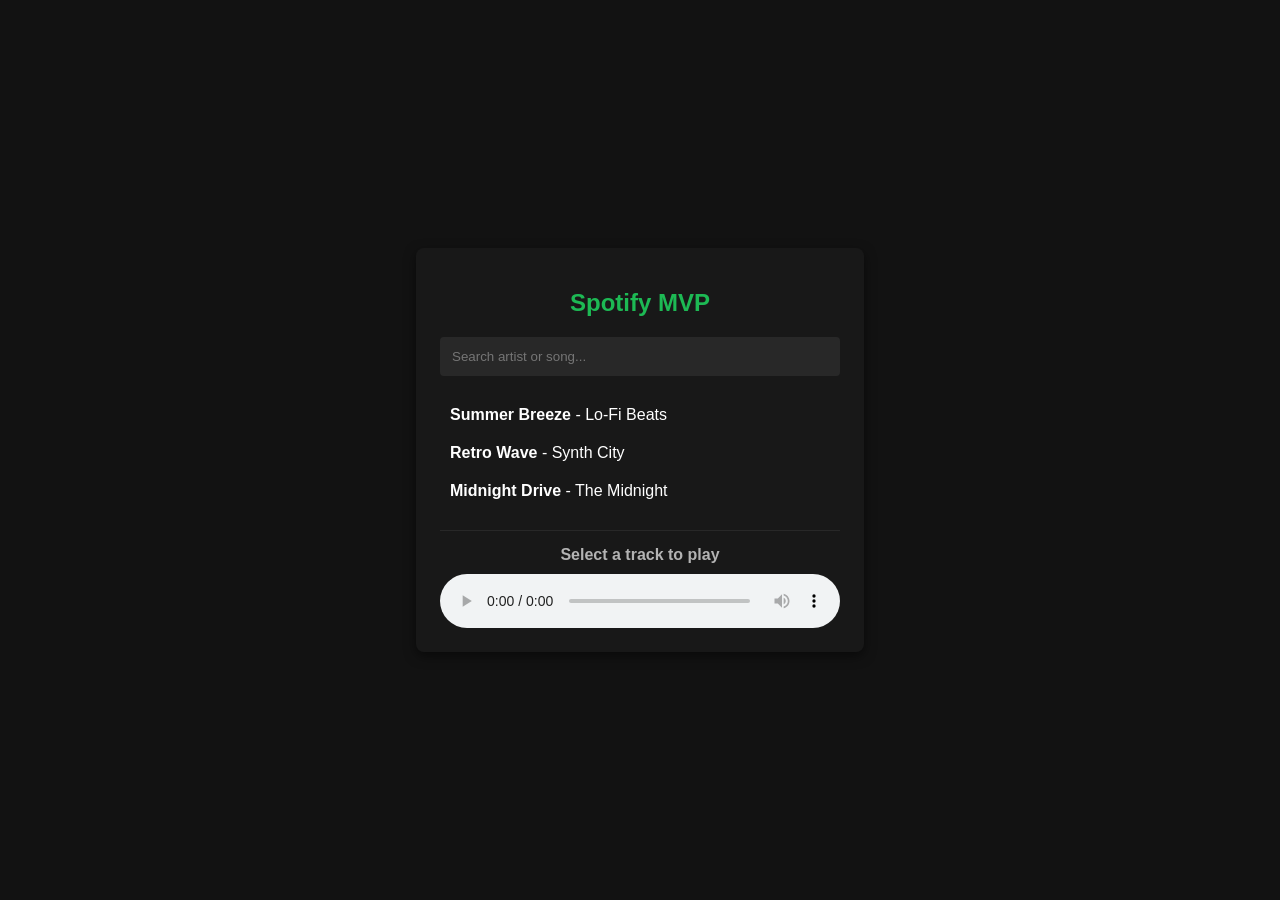
==== index.html @ 7c6a9caf "Add initial HTML structure for Spotify MVP" ====
<!DOCTYPE html>
<html lang="en">
<head>
    <meta charset="UTF-8">
    <meta name="viewport" content="width=device-width, initial-scale=1.0">
    <title>Spotify MVP</title>
    <style>
        body {
            background-color: #121212;
            color: #ffffff;
            font-family: 'Helvetica Neue', Arial, sans-serif;
            display: flex;
            flex-direction: column;
            align-items: center;
            justify-content: center;
            height: 100vh;
            margin: 0;
        }
        .container {
            width: 90%;
            max-width: 400px;
            background: #181818;
            padding: 24px;
            border-radius: 8px;
            box-shadow: 0 4px 12px rgba(0,0,0,0.5);
        }
        h1 { color: #1DB954; font-size: 24px; margin-bottom: 20px; text-align: center; }
        input {
            width: 100%;
            padding: 12px;
            background: #282828;
            border: none;
            border-radius: 4px;
            color: white;
            box-sizing: border-box;
            margin-bottom: 20px;
        }
        .track-list { list-style: none; padding: 0; margin: 0 0 20px 0; }
        .track-item {
            padding: 10px;
            border-radius: 4px;
            cursor: pointer;
            transition: background 0.2s;
        }
        .track-item:hover { background: #282828; }
        .player-controls {
            display: flex;
            flex-direction: column;
            align-items: center;
            border-top: 1px solid #282828;
            padding-top: 15px;
        }
        #current-track { font-weight: bold; margin-bottom: 10px; color: #b3b3b3; }
        audio { width: 100%; outline: none; }
    </style>
</head>
<body>

<div class="container">
    <h1>Spotify MVP</h1>
    <input type="text" id="search" placeholder="Search artist or song..." onkeyup="filterTracks()">
    
    <ul class="track-list" id="trackList">
        </ul>

    <div class="player-controls">
        <div id="current-track">Select a track to play</div>
        <audio id="audio-player" controls preload="auto"></audio>
    </div>
</div>

<script>
    // Mock Catalog (Using royalty-free test tracks for fast streaming verification)
    const catalog = [
        { title: "Summer Breeze", artist: "Lo-Fi Beats", url: "https://www.soundhelix.com/examples/mp3/SoundHelix-Song-1.mp3" },
        { title: "Retro Wave", artist: "Synth City", url: "https://www.soundhelix.com/examples/mp3/SoundHelix-Song-2.mp3" },
        { title: "Midnight Drive", artist: "The Midnight", url: "https://www.soundhelix.com/examples/mp3/SoundHelix-Song-3.mp3" }
    ];

    const trackList = document.getElementById('trackList');
    const audioPlayer = document.getElementById('audio-player');
    const currentTrackText = document.getElementById('current-track');

    function renderTracks(tracks) {
        trackList.innerHTML = '';
        tracks.forEach(track => {
            const li = document.createElement('li');
            li.className = 'track-item';
            li.innerHTML = `<strong>${track.title}</strong> - ${track.artist}`;
            li.onclick = () => playTrack(track);
            trackList.appendChild(li);
        });
    }

    // Feature 1 Execution: Real-time filtering
    function filterTracks() {
        const query = document.getElementById('search').value.toLowerCase();
        const filtered = catalog.filter(t => t.title.toLowerCase().includes(query) || t.artist.toLowerCase().includes(query));
        renderTracks(filtered);
    }

    // Feature 4 Execution: Sub-250ms "Instant" feeling streaming trigger
    function playTrack(track) {
        currentTrackText.innerText = `${track.title} - ${track.artist}`;
        audioPlayer.src = track.url;
        
        // Performance note: HTML5 audio with preload="auto" ensures near-instant playback execution
        const start = performance.now();
        audioPlayer.play().then(() => {
            const end = performance.now();
            console.log(`Playback started in ${(end - start).toFixed(2)}ms`);
        });
    }

    // Initial load
    renderTracks(catalog);
</script>

</body>
</html>
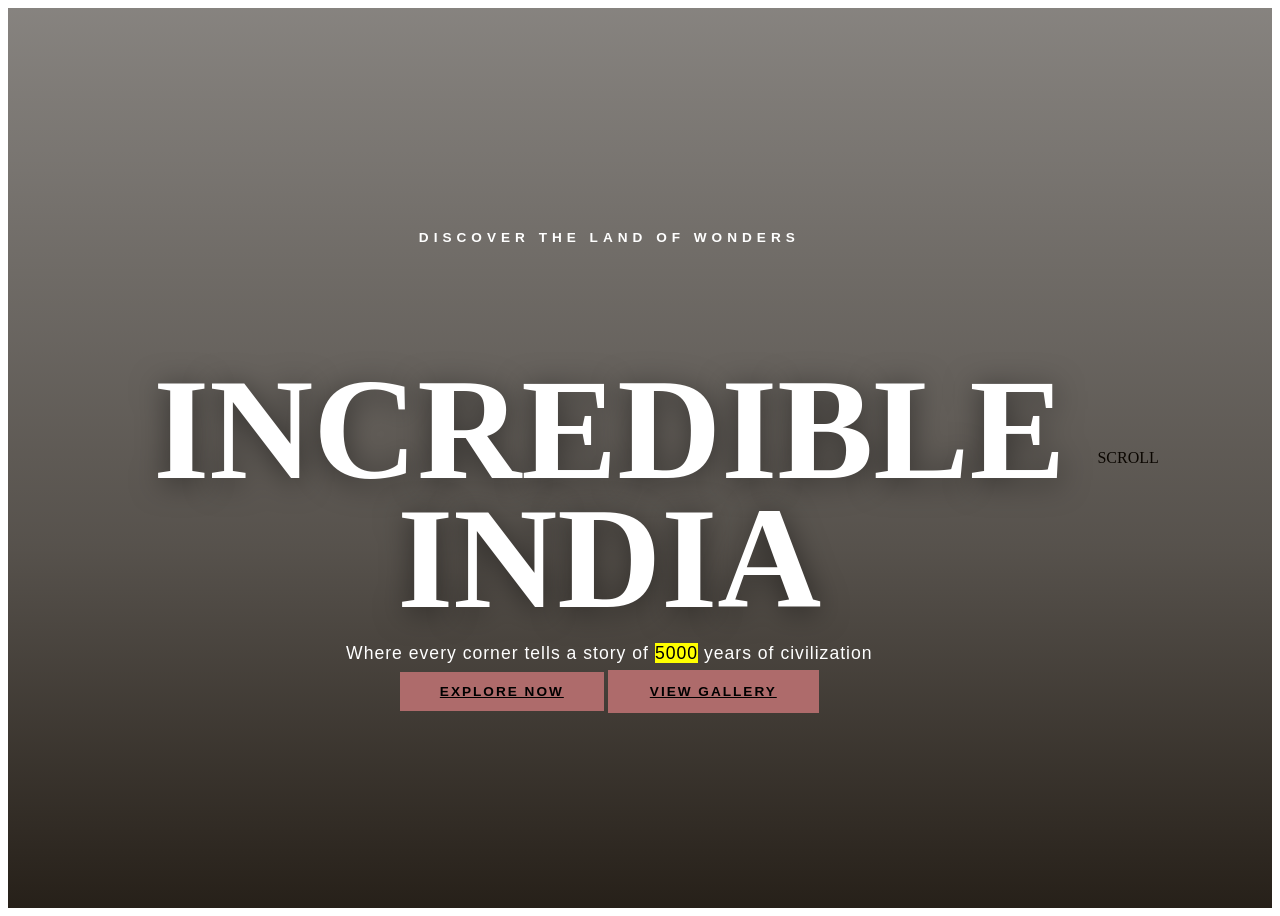
==== commit af3b72e8: "Add files via upload" ====
--- a/index.html
+++ b/index.html
@@ -1,120 +1,26 @@
 <!DOCTYPE html>
-<html lang="en">
+<html>
 <head>
-    <meta charset="UTF-8">
-    <meta name="viewport" content="width=device-width, initial-scale=1.0">
-    <title>Spotify MVP</title>
-    <style>
-        body {
-            background-color: #121212;
-            color: #ffffff;
-            font-family: 'Helvetica Neue', Arial, sans-serif;
-            display: flex;
-            flex-direction: column;
-            align-items: center;
-            justify-content: center;
-            height: 100vh;
-            margin: 0;
-        }
-        .container {
-            width: 90%;
-            max-width: 400px;
-            background: #181818;
-            padding: 24px;
-            border-radius: 8px;
-            box-shadow: 0 4px 12px rgba(0,0,0,0.5);
-        }
-        h1 { color: #1DB954; font-size: 24px; margin-bottom: 20px; text-align: center; }
-        input {
-            width: 100%;
-            padding: 12px;
-            background: #282828;
-            border: none;
-            border-radius: 4px;
-            color: white;
-            box-sizing: border-box;
-            margin-bottom: 20px;
-        }
-        .track-list { list-style: none; padding: 0; margin: 0 0 20px 0; }
-        .track-item {
-            padding: 10px;
-            border-radius: 4px;
-            cursor: pointer;
-            transition: background 0.2s;
-        }
-        .track-item:hover { background: #282828; }
-        .player-controls {
-            display: flex;
-            flex-direction: column;
-            align-items: center;
-            border-top: 1px solid #282828;
-            padding-top: 15px;
-        }
-        #current-track { font-weight: bold; margin-bottom: 10px; color: #b3b3b3; }
-        audio { width: 100%; outline: none; }
-    </style>
+    <title>Incredible India - Home</title>
+    <link rel="stylesheet" href="style.css">
+
 </head>
 <body>
-
-<div class="container">
-    <h1>Spotify MVP</h1>
-    <input type="text" id="search" placeholder="Search artist or song..." onkeyup="filterTracks()">
-    
-    <ul class="track-list" id="trackList">
-        </ul>
-
-    <div class="player-controls">
-        <div id="current-track">Select a track to play</div>
-        <audio id="audio-player" controls preload="auto"></audio>
+<section class="hero-section">
+    <div class="hero-overlay"></div>
+    <div class="hero-content">
+      <p class="hero-tagline">DISCOVER THE LAND OF WONDERS</p>
+      <h1 class="hero-title">INCREDIBLE<br><span class="hero-india">INDIA</span></h1>
+      <p class="hero-subtitle">Where every corner tells a story of <mark>5000</mark> years of civilization</p>
+      <div class="hero-btns mt-4">
+        <a href="about.html" class="btn btn-hero-primary me-3">Explore Now</a>
+        <a href="gallery.html" class="btn btn-hero-outline">View Gallery</a>
+      </div>
     </div>
-</div>
-
-<script>
-    // Mock Catalog (Using royalty-free test tracks for fast streaming verification)
-    const catalog = [
-        { title: "Summer Breeze", artist: "Lo-Fi Beats", url: "https://www.soundhelix.com/examples/mp3/SoundHelix-Song-1.mp3" },
-        { title: "Retro Wave", artist: "Synth City", url: "https://www.soundhelix.com/examples/mp3/SoundHelix-Song-2.mp3" },
-        { title: "Midnight Drive", artist: "The Midnight", url: "https://www.soundhelix.com/examples/mp3/SoundHelix-Song-3.mp3" }
-    ];
-
-    const trackList = document.getElementById('trackList');
-    const audioPlayer = document.getElementById('audio-player');
-    const currentTrackText = document.getElementById('current-track');
-
-    function renderTracks(tracks) {
-        trackList.innerHTML = '';
-        tracks.forEach(track => {
-            const li = document.createElement('li');
-            li.className = 'track-item';
-            li.innerHTML = `<strong>${track.title}</strong> - ${track.artist}`;
-            li.onclick = () => playTrack(track);
-            trackList.appendChild(li);
-        });
-    }
-
-    // Feature 1 Execution: Real-time filtering
-    function filterTracks() {
-        const query = document.getElementById('search').value.toLowerCase();
-        const filtered = catalog.filter(t => t.title.toLowerCase().includes(query) || t.artist.toLowerCase().includes(query));
-        renderTracks(filtered);
-    }
-
-    // Feature 4 Execution: Sub-250ms "Instant" feeling streaming trigger
-    function playTrack(track) {
-        currentTrackText.innerText = `${track.title} - ${track.artist}`;
-        audioPlayer.src = track.url;
-        
-        // Performance note: HTML5 audio with preload="auto" ensures near-instant playback execution
-        const start = performance.now();
-        audioPlayer.play().then(() => {
-            const end = performance.now();
-            console.log(`Playback started in ${(end - start).toFixed(2)}ms`);
-        });
-    }
-
-    // Initial load
-    renderTracks(catalog);
-</script>
-
+    <div class="hero-scroll-indicator">
+      <span><a href=""></a>SCROLL</span>
+      <div class="scroll-line"></div>
+    </div>
+  </section>
 </body>
 </html>
--- a/style.css
+++ b/style.css
@@ -0,0 +1,1007 @@
+/* ANIMATION */
+
+@keyframes fadeUp {
+  from { opacity: 0; transform: translateY(40px); }
+  to   { opacity: 1; transform: translateY(0); }
+}
+@keyframes fadeIn {
+  from { opacity: 0; }
+  to   { opacity: 1; }
+}
+@keyframes scaleXIn { to { transform: scaleX(1); } }
+@keyframes shimmer {
+  0%   { background-position: -200% center; }
+  100% { background-position: 200% center; }
+}
+@keyframes lineDrop {
+  from { height: 0; opacity: 0; }
+  to   { height: 40px; opacity: 1; }
+}
+@keyframes pulseGlow {
+  0%, 100% { box-shadow: 0 0 0 0 rgba(255,107,53,0.35); }
+  50%       { box-shadow: 0 0 0 14px rgba(255,107,53,0); }
+}
+@keyframes navReveal {
+  from { opacity: 0; transform: translateY(-20px); }
+  to   { opacity: 1; transform: translateY(0); }
+}
+@keyframes scaleIn {
+  from { opacity: 0; transform: scale(0.92); }
+  to   { opacity: 1; transform: scale(1); }
+}
+
+/* hero-section */
+
+.hero-section {
+  min-height: 100vh;
+  background: linear-gradient(135deg, #1A0A00 0%, #3D1C08 50%, #1A0A00 100%);
+  background-image: url('https://images.unsplash.com/photo-1524492412937-b28074a5d7da?w=1600&q=80');
+  background-size: cover;
+  background-position: center;
+  position: relative;
+  display: flex;
+  align-items: center;
+  justify-content: center;
+  overflow: hidden;
+}
+.hero-overlay {
+  position: absolute; inset: 0;
+  background: linear-gradient(to bottom, rgba(15,8,0,0.5) 0%, rgba(15,8,0,0.7) 60%, rgba(15,8,0,0.9) 100%);
+}
+.hero-content {
+  position: relative; z-index: 2;
+  text-align: center;
+  padding: 2rem;
+  animation: fadeUp 1.2s ease forwards;
+}
+@keyframes fadeUp {
+  from { opacity: 0; transform: translateY(40px); }
+  to { opacity: 1; transform: translateY(0); }
+}
+.hero-tagline {
+  font-family: 'Rajdhani', sans-serif;
+  font-size: 0.85rem;
+  letter-spacing: 5px;
+  color: white;
+  margin-bottom: 1rem;
+  font-weight: 600;
+}
+.hero-title {
+  font-family: 'Playfair Display', serif;
+  font-size: clamp(4rem, 12vw, 9rem);
+  font-weight: 900;
+  color: white;
+  line-height: 0.9;
+  margin-bottom: 0.5rem;
+  text-shadow: 0 4px 30px rgba(0,0,0,0.5);
+}
+.hero-india { color: var(--saffron); }
+.hero-subtitle {
+  font-family: 'Lato', sans-serif;
+  font-size: 1.1rem;
+  color: rgb(255, 255, 255);
+  font-weight: 300;
+  letter-spacing: 1px;
+  margin-top: 1.2rem;
+}
+.btn-hero-primary {
+  background: #ae6b6b;
+  color: var(--white);
+  border: 2px solid var(--saffron);
+  font-family: 'Rajdhani', sans-serif;
+  font-size: 0.85rem;
+  font-weight: 700;
+  letter-spacing: 2px;
+  text-transform: uppercase;
+  padding: 0.75rem 2.5rem;
+  border-radius: 0;
+  transition: var(--transition);
+}
+.btn-hero-primary:hover {
+  background: rgb(255, 254, 254);
+  border-color: var(--saffron-dark);
+  color: var(--white);
+  transform: translateY(-2px);
+}
+.btn-hero-outline {
+  background: #ae6b6b;
+  color: var(--white);
+  border: 2px solid #ae6b6b;
+  font-family: 'Rajdhani', sans-serif;
+  font-size: 0.85rem;
+  font-weight: 700;
+  letter-spacing: 2px;
+  text-transform: uppercase;
+  padding: 0.75rem 2.5rem;
+  border-radius: 0;
+  transition: var(--transition);
+}
+.btn-hero-outline:hover {
+  background: rgb(255, 254, 254);
+  border-color: var(--white);
+  color: var(--white);
+}
+
+/* ===================== FULL-SCREEN ABOUT SECTION ===================== */
+.about-section {
+  min-height: 100vh; 
+  display: flex;
+  align-items: center;
+  position: relative;
+  background-image: url('../project/images/images.jpg');
+  background-attachment: fixed; 
+  background-position: center;
+  background-attachment: fixed;
+  padding: 0;
+  color: white; 
+}
+
+.about-section::before {
+  content: '';
+  position: absolute;
+  top: 0;
+  left: 0;
+  right: 0;
+  bottom: 0;
+  background: rgba(0, 0, 0, 0.6);
+  z-index: 1;
+}
+
+.about-section .container {
+  position: relative;
+  z-index: 2;
+}
+
+.section-label {
+  font-family: 'Rajdhani', sans-serif;
+  letter-spacing: 4px;
+  color: #ff9933;
+  font-weight: 700;
+  margin-bottom: 1rem;
+}
+
+.section-title {
+  font-family: 'Playfair Display', serif;
+  font-size: clamp(2.5rem, 5vw, 4rem);
+  font-weight: 800;
+  line-height: 1.2;
+  margin-bottom: 1.5rem;
+}
+
+.section-text {
+  font-size: 1.1rem;
+  line-height: 1.8;
+  opacity: 0.9;
+  text-align: center;
+}
+
+.about-badge {
+  background: rgba(255, 255, 255, 0.1);
+  backdrop-filter: blur(10px);
+  border: 1px solid rgba(255, 255, 255, 0.2);
+  padding: 1.5rem;
+  border-radius: 10px;
+  display: inline-block;
+  margin-top: 2rem;
+}
+
+.badge-num {
+  font-size: 2.5rem;
+  font-weight: 900;
+  color: #ff9933;
+  display: block;
+}
+
+.badge-txt {
+  font-size: 0.8rem;
+  letter-spacing: 2px;
+  text-transform: uppercase;
+}
+
+.highlights-section { background: var(--white); padding: 6rem 0; }
+.highlight-card {
+  display: block;
+  text-decoration: none;
+  background: var(--cream);
+  border: 1px solid var(--border);
+  border-bottom: 4px solid transparent;
+  padding: 2.2rem 1.8rem;
+  transition: var(--transition);
+  height: 100%;
+  position: relative;
+  overflow: hidden;
+}
+.highlight-card::before {
+  content: '';
+  position: absolute;
+  top: 0; left: 0;
+  width: 100%; height: 3px;
+  background: linear-gradient(90deg, var(--saffron), var(--gold));
+  transform: scaleX(0);
+  transform-origin: left;
+  transition: transform 0.4s ease;
+}
+.highlight-card:hover::before { transform: scaleX(1); }
+.highlight-card:hover {
+  background: var(--white);
+  border-bottom-color: var(--saffron);
+  transform: translateY(-8px);
+  box-shadow: var(--shadow-lg);
+  text-decoration: none;
+}
+.highlight-icon {
+  font-size: 2.2rem;
+  color: var(--saffron);
+  margin-bottom: 1.2rem;
+  transition: var(--transition);
+  display: inline-block;
+}
+.highlight-card:hover .highlight-icon { transform: scale(1.15) rotate(-5deg); }
+.highlight-card h4 {
+  font-family: 'Playfair Display', serif;
+  font-size: 1.2rem;
+  color: var(--text);
+  margin-bottom: 0.6rem;
+}
+.highlight-card p {
+  font-size: 0.9rem;
+  color: var(--text-light);
+  line-height: 1.75;
+  margin-bottom: 1.2rem;
+}
+.highlight-link {
+  font-family: 'Rajdhani', sans-serif;
+  font-size: 0.78rem;
+  font-weight: 700;
+  letter-spacing: 2px;
+  color: var(--saffron);
+  text-transform: uppercase;
+  display: inline-flex;
+  align-items: center;
+  gap: 6px;
+  transition: var(--transition);
+}
+.highlight-card:hover .highlight-link { gap: 10px; }
+
+/*  DEST CARDS */
+.featured-section { background: var(--off-white); padding: 6rem 0; }
+.dest-card {
+  background: var(--white);
+  overflow: hidden;
+  transition: var(--transition);
+  box-shadow: var(--shadow-sm);
+  height: 100%;
+  display: flex;
+  flex-direction: column;
+}
+.dest-card:hover { transform: translateY(-10px); box-shadow: var(--shadow-lg); }
+.dest-card-img {
+  width: 100%;
+  height: 240px;
+  overflow: hidden;
+  flex-shrink: 0;
+  background: var(--cream);
+  position: relative;
+}
+.dest-card-img img {
+  position: absolute; inset: 0;
+  width: 100%; height: 100%;
+  object-fit: cover;
+  object-position: center;
+  display: block;
+  transition: transform 0.6s ease;
+}
+.dest-card:hover .dest-card-img img { transform: scale(1.07); }
+.dest-info {
+  padding: 1.6rem;
+  flex: 1;
+  display: flex;
+  flex-direction: column;
+}
+.dest-state {
+  font-family: 'Rajdhani', sans-serif;
+  font-size: 0.72rem;
+  letter-spacing: 2.5px;
+  color: var(--saffron);
+  text-transform: uppercase;
+  font-weight: 700;
+}
+.dest-info h5 {
+  font-family: 'Playfair Display', serif;
+  font-size: 1.15rem;
+  margin: 0.4rem 0 0.5rem;
+  color: var(--text);
+}
+.dest-info p {
+  font-size: 0.88rem;
+  color: var(--text-light);
+  line-height: 1.7;
+  flex: 1;
+  margin-bottom: 1rem;
+}
+.dest-btn {
+  font-family: 'Rajdhani', sans-serif;
+  font-size: 0.78rem;
+  font-weight: 700;
+  letter-spacing: 2px;
+  color: var(--saffron);
+  text-transform: uppercase;
+  text-decoration: none;
+  display: inline-flex;
+  align-items: center;
+  gap: 6px;
+  transition: var(--transition);
+  align-self: flex-start;
+}
+.dest-btn:hover { color: var(--saffron-dark); gap: 10px; }
+
+/* QUOTE BANNER */
+.quote-banner {
+  background: var(--deep);
+  padding: 6rem 2rem;
+  position: relative;
+  overflow: hidden;
+}
+.quote-banner::before {
+  content: '\201C';
+  position: absolute;
+  top: -5rem; left: 2rem;
+  font-size: 22rem;
+  font-family: 'Playfair Display', serif;
+  color: rgba(255,107,53,0.06);
+  line-height: 1;
+  pointer-events: none;
+}
+.quote-banner::after {
+  content: '';
+  position: absolute;
+  bottom: 0; left: 0;
+  width: 100%; height: 3px;
+  background: linear-gradient(90deg, var(--saffron), var(--gold), var(--saffron));
+  background-size: 200% auto;
+  animation: shimmer 4s linear infinite;
+}
+.quote-banner blockquote {
+  font-family: 'Playfair Display', serif;
+  font-size: clamp(1.4rem, 2.5vw, 2.1rem);
+  font-style: italic;
+  color: var(--white);
+  border: none;
+  padding: 0;
+  margin-bottom: 1.2rem;
+}
+.quote-attr {
+  font-family: 'Rajdhani', sans-serif;
+  font-size: 0.82rem;
+  letter-spacing: 4px;
+  color: var(--saffron);
+  text-transform: uppercase;
+}
+
+/* PAGE HERO */
+.page-hero {
+  height: 55vh;
+  min-height: 400px;
+  background-size: cover;
+  background-position: center;
+  background-attachment: fixed;
+  position: relative;
+  display: flex;
+  align-items: flex-end;
+  padding-bottom: 4rem;
+  overflow: hidden;
+}
+.page-hero-sm { height: 45vh; min-height: 340px; }
+.page-hero-overlay {
+  position: absolute; inset: 0;
+  background: linear-gradient(to bottom, rgba(10,5,0,0.35) 0%, rgba(10,5,0,0.75) 100%);
+}
+.page-hero-content {
+  position: relative; z-index: 2;
+  width: 100%;
+  padding-top: 80px;
+  animation: fadeUp 0.9s ease 0.2s both;
+}
+.page-hero-title {
+  font-family: 'Playfair Display', serif;
+  font-size: clamp(2.8rem, 6vw, 5.5rem);
+  font-weight: 900;
+  color: orange;
+  line-height: 1;
+  text-shadow: 0 4px 30px rgba(0,0,0,0.3);
+}
+.page-hero-sub {
+  color: rgba(255,255,255,0.68);
+  font-size: 0.95rem;
+  letter-spacing: 2px;
+  margin-top: 0.6rem;
+}
+
+/* STATE TABS */
+.state-tabs-section {
+  background: var(--white);
+  border-bottom: 1px solid var(--border);
+  padding: 1.2rem 0;
+  top: 66px;
+  z-index: 100;
+}
+.state-tabs-wrap { display: flex; flex-wrap: wrap; gap: 8px; justify-content: center; }
+.state-tab {
+  background: transparent;
+  border: 1px solid var(--border);
+  color: var(--text-light);
+  font-family: 'Rajdhani', sans-serif;
+  font-size: 0.78rem;
+  font-weight: 600;
+  letter-spacing: 2px;
+  text-transform: uppercase;
+  padding: 0.5rem 1.3rem;
+  cursor: pointer;
+  transition: var(--transition);
+}
+.state-tab:hover { border-color: var(--saffron); color: var(--saffron); }
+.state-tab.active {
+  background: var(--saffron);
+  border-color: var(--saffron);
+  color: var(--white);
+  box-shadow: var(--shadow-saffron);
+}
+
+/* TOURIST CARDS */
+.tourist-section { background: var(--off-white); padding: 4rem 0; }
+.state-block { margin-bottom: 5rem; }
+.state-header {
+  margin-bottom: 2.5rem;
+  padding-bottom: 1.2rem;
+  border-bottom: 2px solid var(--saffron);
+  display: flex;
+  align-items: baseline;
+  gap: 1.5rem;
+  flex-wrap: wrap;
+}
+.state-name {
+  font-family: 'Playfair Display', serif;
+  font-size: 2.1rem;
+  font-weight: 700;
+  color: var(--text);
+}
+.state-desc { color: var(--text-light); font-size: 0.92rem; margin: 0; }
+.tourist-card {
+  background: var(--white);
+  overflow: hidden;
+  transition: var(--transition);
+  box-shadow: var(--shadow-sm);
+  height: 100%;
+  display: flex;
+  flex-direction: column;
+}
+.tourist-card:hover { transform: translateY(-8px); box-shadow: var(--shadow-lg); }
+.tourist-card-img {
+  width: 100%;
+  height: 210px;
+  overflow: hidden;
+  flex-shrink: 0;
+  background: var(--cream);
+  position: relative;
+}
+.tourist-card-img img {
+  position: absolute; inset: 0;
+  width: 100%; height: 100%;
+  object-fit: cover;
+  object-position: center;
+  display: block;
+  transition: transform 0.55s ease;
+}
+.tourist-card:hover .tourist-card-img img { transform: scale(1.06); }
+.tourist-card-body {
+  padding: 1.3rem;
+  flex: 1;
+  display: flex;
+  flex-direction: column;
+}
+.city-badge {
+  display: inline-block;
+  background: var(--saffron);
+  color: var(--white);
+  font-family: 'Rajdhani', sans-serif;
+  font-size: 0.68rem;
+  font-weight: 700;
+  letter-spacing: 2px;
+  text-transform: uppercase;
+  padding: 3px 10px;
+  margin-bottom: 0.6rem;
+  align-self: flex-start;
+}
+.tourist-card-body h5 {
+  font-family: 'Playfair Display', serif;
+  font-size: 1.08rem;
+  color: var(--text);
+  margin-bottom: 0.5rem;
+}
+.tourist-card-body p {
+  font-size: 0.86rem;
+  color: var(--text-light);
+  line-height: 1.68;
+  flex: 1;
+  margin-bottom: 0.6rem;
+}
+.place-meta {
+  font-size: 0.78rem;
+  color: var(--saffron);
+  font-family: 'Rajdhani', sans-serif;
+  font-weight: 600;
+  margin-top: auto;
+}
+
+/* CULTURE PAGE */
+.bg-light-custom { background: var(--cream) !important; }
+.culture-card {
+  background: var(--white);
+  overflow: hidden;
+  transition: var(--transition);
+  box-shadow: var(--shadow-sm);
+  height: 100%;
+  display: flex;
+  flex-direction: column;
+}
+.culture-card:hover { transform: translateY(-8px); box-shadow: var(--shadow-lg); }
+.culture-img-wrap {
+  width: 100%;
+  height: 210px;
+  overflow: hidden;
+  flex-shrink: 0;
+  background: var(--cream);
+  position: relative;
+}
+.culture-img-wrap img {
+  position: absolute; inset: 0;
+  width: 100%; height: 100%;
+  object-fit: cover;
+  object-position: center top;
+  display: block;
+  transition: transform 0.55s ease;
+}
+.culture-card:hover .culture-img-wrap img { transform: scale(1.06); }
+.culture-card-body { padding: 1.3rem; flex: 1; }
+.origin-badge {
+  display: inline-block;
+  background: rgba(255,107,53,0.1);
+  color: var(--saffron);
+  font-family: 'Rajdhani', sans-serif;
+  font-size: 0.68rem;
+  font-weight: 700;
+  letter-spacing: 2px;
+  padding: 3px 10px;
+  margin-bottom: 0.5rem;
+}
+.culture-card-body h5 {
+  font-family: 'Playfair Display', serif;
+  font-size: 1.05rem;
+  color: var(--text);
+  margin-bottom: 0.4rem;
+}
+.culture-card-body p { font-size: 0.86rem; color: var(--text-light); line-height: 1.65; }
+
+.festival-card {
+  position: relative;
+  overflow: hidden;
+  height: 280px;
+  cursor: pointer;
+  background: var(--deep);
+}
+.festival-card img {
+  position: absolute; inset: 0;
+  width: 100%; height: 100%;
+  object-fit: cover;
+  object-position: center;
+  display: block;
+  transition: transform 0.65s ease;
+}
+.festival-card:hover img { transform: scale(1.08); }
+.festival-overlay {
+  position: absolute; inset: 0;
+  background: linear-gradient(to top, rgba(10,5,0,0.92) 0%, rgba(10,5,0,0.08) 60%);
+  display: flex; flex-direction: column;
+  justify-content: flex-end;
+  padding: 1.8rem;
+  transition: var(--transition);
+}
+.festival-card:hover .festival-overlay { background: linear-gradient(to top, rgba(10,5,0,0.97) 0%, rgba(10,5,0,0.2) 60%); }
+.festival-overlay h4 {
+  font-family: 'Playfair Display', serif;
+  color: var(--white);
+  font-size: 1.5rem;
+  margin-bottom: 0.4rem;
+}
+.festival-overlay p {
+  color: rgba(255,255,255,0.72);
+  font-size: 0.88rem;
+  line-height: 1.55;
+  margin: 0;
+  transform: translateY(8px);
+  opacity: 0.85;
+  transition: var(--transition);
+}
+.festival-card:hover .festival-overlay p { transform: translateY(0); opacity: 1; }
+
+.craft-item {
+  background: var(--white);
+  padding: 1.8rem 1.5rem;
+  border: 1px solid var(--border);
+  border-bottom: 3px solid transparent;
+  transition: var(--transition);
+  height: 100%;
+}
+.craft-item:hover {
+  border-bottom-color: var(--saffron);
+  transform: translateY(-5px);
+  box-shadow: var(--shadow-md);
+}
+.craft-icon {
+  font-size: 1.7rem;
+  color: var(--saffron);
+  margin-bottom: 0.8rem;
+  transition: var(--transition);
+  display: inline-block;
+}
+.craft-item:hover .craft-icon { transform: rotate(-8deg) scale(1.1); }
+.craft-item h6 {
+  font-family: 'Playfair Display', serif;
+  font-size: 0.98rem;
+  color: var(--text);
+  margin-bottom: 0.4rem;
+}
+.craft-item p { font-size: 0.83rem; color: var(--text-light); line-height: 1.6; margin: 0; }
+.rounded-custom { border-radius: 2px; }
+
+/* FOOD PAGE */
+.food-tabs .nav-link {
+  font-family: 'Rajdhani', sans-serif;
+  font-size: 0.8rem;
+  font-weight: 700;
+  letter-spacing: 2px;
+  text-transform: uppercase;
+  color: var(--text-light);
+  background: transparent;
+  border: 1px solid var(--border) !important;
+  border-radius: 0 !important;
+  padding: 0.6rem 1.6rem;
+  margin: 0 4px;
+  transition: var(--transition);
+}
+.food-tabs .nav-link.active,
+.food-tabs .nav-link:hover {
+  background: var(--saffron) !important;
+  border-color: var(--saffron) !important;
+  color: var(--white) !important;
+  box-shadow: var(--shadow-saffron);
+}
+.food-card {
+  background: var(--white);
+  overflow: hidden;
+  transition: var(--transition);
+  box-shadow: var(--shadow-sm);
+  height: 100%;
+  display: flex;
+  flex-direction: column;
+}
+.food-card:hover { transform: translateY(-7px); box-shadow: var(--shadow-lg); }
+.food-card-img {
+  width: 100%;
+  height: 195px;
+  overflow: hidden;
+  flex-shrink: 0;
+  background: var(--cream);
+  position: relative;
+}
+.food-card-img img {
+  position: absolute; inset: 0;
+  width: 100%; height: 100%;
+  object-fit: cover;
+  object-position: center;
+  display: block;
+  transition: transform 0.55s ease;
+}
+.food-card:hover .food-card-img img { transform: scale(1.06); }
+.food-card-body {
+  padding: 1.3rem;
+  flex: 1;
+  display: flex;
+  flex-direction: column;
+}
+.food-region {
+  font-family: 'Rajdhani', sans-serif;
+  font-size: 0.68rem;
+  font-weight: 700;
+  letter-spacing: 2px;
+  color: var(--saffron);
+  text-transform: uppercase;
+  display: block;
+  margin-bottom: 0.4rem;
+}
+.food-card-body h5 {
+  font-family: 'Playfair Display', serif;
+  font-size: 1.05rem;
+  color: var(--text);
+  margin-bottom: 0.4rem;
+}
+.food-card-body p {
+  font-size: 0.86rem;
+  color: var(--text-light);
+  line-height: 1.65;
+  flex: 1;
+  margin: 0;
+}
+
+.spices-banner { background: var(--off-white); padding: 6rem 0; }
+.spice-tags { display: flex; flex-wrap: wrap; gap: 8px; }
+.spice-tag {
+  background: var(--deep);
+  color: var(--gold);
+  font-family: 'Rajdhani', sans-serif;
+  font-size: 0.76rem;
+  font-weight: 600;
+  letter-spacing: 2px;
+  padding: 6px 16px;
+  text-transform: uppercase;
+  transition: var(--transition);
+  cursor: default;
+}
+.spice-tag:hover { background: var(--saffron); color: var(--white); transform: translateY(-2px); }
+
+/* GALLERY PAGE */
+.gallery-filter-section {
+  background: var(--white);
+  border-bottom: 1px solid var(--border);
+  padding: 1.2rem 0;
+  position: sticky;
+  top: 66px;
+  z-index: 100;
+}
+.gallery-filter-btn {
+  background: transparent;
+  border: 1px solid var(--border);
+  color: var(--text-light);
+  font-family: 'Rajdhani', sans-serif;
+  font-size: 0.78rem;
+  font-weight: 700;
+  letter-spacing: 2px;
+  text-transform: uppercase;
+  padding: 0.5rem 1.4rem;
+  cursor: pointer;
+  transition: var(--transition);
+  margin: 3px;
+}
+.gallery-filter-btn:hover { border-color: var(--saffron); color: var(--saffron); }
+.gallery-filter-btn.active {
+  background: var(--saffron);
+  border-color: var(--saffron);
+  color: var(--white);
+  box-shadow: var(--shadow-saffron);
+}
+.gallery-section { background: var(--off-white); padding: 2rem 0 4rem; }
+.gallery-thumb {
+  position: relative;
+  overflow: hidden;
+  cursor: pointer;
+  background: var(--deep);
+  aspect-ratio: 1 / 1;
+  display: block;
+}
+.gallery-thumb img {
+  position: absolute; inset: 0;
+  width: 100%; height: 100%;
+  object-fit: cover;
+  object-position: center;
+  display: block;
+  transition: transform 0.55s ease, opacity 0.4s ease;
+}
+.gallery-thumb:hover img { transform: scale(1.1); opacity: 0.6; }
+.gallery-hover {
+  position: absolute; inset: 0;
+  display: flex; flex-direction: column;
+  align-items: center; justify-content: center;
+  gap: 8px;
+  opacity: 0;
+  transition: opacity 0.35s ease;
+  z-index: 2;
+}
+.gallery-thumb:hover .gallery-hover { opacity: 1; }
+.gallery-hover i { font-size: 2.2rem; color: var(--white); }
+.gallery-hover span {
+  font-family: 'Rajdhani', sans-serif;
+  font-size: 0.82rem;
+  font-weight: 700;
+  letter-spacing: 2px;
+  color: var(--white);
+  text-transform: uppercase;
+  text-align: center;
+  padding: 0 1rem;
+}
+.lightbox-modal {
+  background: rgba(5, 2, 0, 0.97);
+  border: none;
+  border-radius: 0;
+  text-align: center;
+  padding: 0;
+}
+.lightbox-close {
+  position: absolute;
+  top: 1rem; right: 1rem;
+  z-index: 10;
+  filter: invert(1);
+  opacity: 0.7;
+  transition: var(--transition);
+}
+.lightbox-close:hover { opacity: 1; transform: rotate(90deg); }
+.lightbox-modal img {
+  max-height: 85vh;
+  width: auto;
+  max-width: 100%;
+  object-fit: contain;
+  display: block;
+  margin: 0 auto;
+}
+.lightbox-caption {
+  color: rgba(255,255,255,0.6);
+  font-family: 'Rajdhani', sans-serif;
+  font-size: 0.85rem;
+  letter-spacing: 2.5px;
+  text-transform: uppercase;
+  padding: 1rem;
+  margin: 0;
+}
+
+/* CONTACT PAGE */
+.contact-info-list { display: flex; flex-direction: column; gap: 1.4rem; }
+.contact-info-item {
+  display: flex;
+  align-items: flex-start;
+  gap: 1.1rem;
+  transition: var(--transition);
+}
+.contact-info-item:hover { transform: translateX(5px); }
+.contact-icon {
+  width: 46px; height: 46px;
+  background: var(--saffron);
+  color: var(--white);
+  display: flex; align-items: center; justify-content: center;
+  font-size: 1.1rem;
+  flex-shrink: 0;
+  transition: var(--transition);
+}
+.contact-info-item:hover .contact-icon { background: var(--saffron-dark); transform: rotate(-5deg); }
+.contact-info-item h6 {
+  font-family: 'Rajdhani', sans-serif;
+  font-size: 0.75rem;
+  font-weight: 700;
+  letter-spacing: 2.5px;
+  text-transform: uppercase;
+  color: var(--saffron);
+  margin-bottom: 0.2rem;
+}
+.contact-info-item p { font-size: 0.9rem; color: var(--text-light); margin: 0; }
+.contact-form-wrap {
+  background: var(--white);
+  border: 1px solid var(--border);
+  border-top: 4px solid var(--saffron);
+  padding: 2.8rem;
+  box-shadow: var(--shadow-md);
+}
+.form-title {
+  font-family: 'Playfair Display', serif;
+  font-size: 1.6rem;
+  color: var(--text);
+  margin-bottom: 1.8rem;
+}
+.form-label {
+  font-family: 'Rajdhani', sans-serif;
+  font-size: 0.74rem;
+  font-weight: 700;
+  letter-spacing: 2px;
+  text-transform: uppercase;
+  color: var(--text-light);
+  margin-bottom: 0.4rem;
+}
+.custom-input {
+  border: 1px solid var(--border) !important;
+  border-radius: 0 !important;
+  padding: 0.75rem 1rem !important;
+  font-size: 0.92rem !important;
+  color: var(--text) !important;
+  background: var(--off-white) !important;
+  transition: var(--transition) !important;
+}
+.custom-input:focus {
+  border-color: var(--saffron) !important;
+  box-shadow: 0 0 0 3px rgba(255,107,53,0.1) !important;
+  background: var(--white) !important;
+  outline: none !important;
+}
+.success-message { text-align: center; padding: 4rem 2rem; }
+.success-message i {
+  font-size: 3.5rem;
+  color: var(--green-india);
+  display: block;
+  margin-bottom: 1.2rem;
+  animation: scaleIn 0.5s ease;
+}
+.success-message p { color: var(--text); font-size: 1rem; line-height: 1.7; }
+.map-section { line-height: 0; }
+.map-section iframe { display: block; }
+
+/* FOOTER */
+.site-footer {
+  background: var(--deep);
+  padding: 5rem 0 2.5rem;
+  border-top: 3px solid var(--saffron);
+  position: relative;
+  overflow: hidden;
+}
+
+.footer-brand {
+  font-family: 'Rajdhani', sans-serif;
+  font-size: 1.2rem;
+  font-weight: 700;
+  letter-spacing: 3.5px;
+  color: var(--white);
+  margin-bottom: 0.9rem;
+}
+.footer-desc { font-size: 0.88rem; color: rgba(255,255,255,0.45); line-height: 1.8; }
+.footer-heading {
+  font-family: 'Rajdhani', sans-serif;
+  font-size: 0.72rem;
+  font-weight: 700;
+  letter-spacing: 3.5px;
+  text-transform: uppercase;
+  color: var(--saffron);
+  margin-bottom: 1.2rem;
+}
+.footer-links { list-style: none; padding: 0; }
+.footer-links li { margin-bottom: 0.6rem; }
+.footer-links a {
+  color: rgb(0, 0, 0);
+  text-decoration: none;
+  font-size: 0.9rem;
+  transition: var(--transition);
+  display: inline-flex;
+  align-items: center;
+  gap: 6px;
+}
+.footer-links a::before {
+  content: '';
+  width: 0; height: 1px;
+  background: var(--saffron);
+  transition: var(--transition);
+}
+.footer-links a:hover { color: var(--saffron); }
+.footer-links a:hover::before { width: 12px; }
+.footer-socials { display: flex; gap: 10px; flex-wrap: wrap; }
+.footer-socials a {
+  width: 40px; height: 40px;
+  background: rgba(167, 133, 133, 0.741);
+  color: rgb(0, 0, 0);
+  display: flex; align-items: center; justify-content: center;
+  font-size: 1rem;
+  text-decoration: none;
+  transition: var(--transition);
+  border: 1px solid rgba(255,255,255,0.08);
+}
+.footer-socials a:hover {
+  background: var(--saffron);
+  color: var(--white);
+  border-color: var(--saffron);
+  transform: translateY(-3px);
+  box-shadow: var(--shadow-saffron);
+}
+.footer-divider { border-color: rgba(255,255,255,0.08); margin: 2.5rem 0 1.8rem; }
+.footer-copy { font-size: 0.82rem; color: rgba(255,255,255,0.28); }
+
+#mainNav {
+  background: rgba(255, 255, 255, 0.6) !important;
+  backdrop-filter: blur(10px);
+  -webkit-backdrop-filter: blur(10px);
+  color: rgb(84, 45, 123);
+  padding: 0.7rem 0;
+  border-bottom: 1px solid rgba(254, 253, 252, 0.6);
+}
